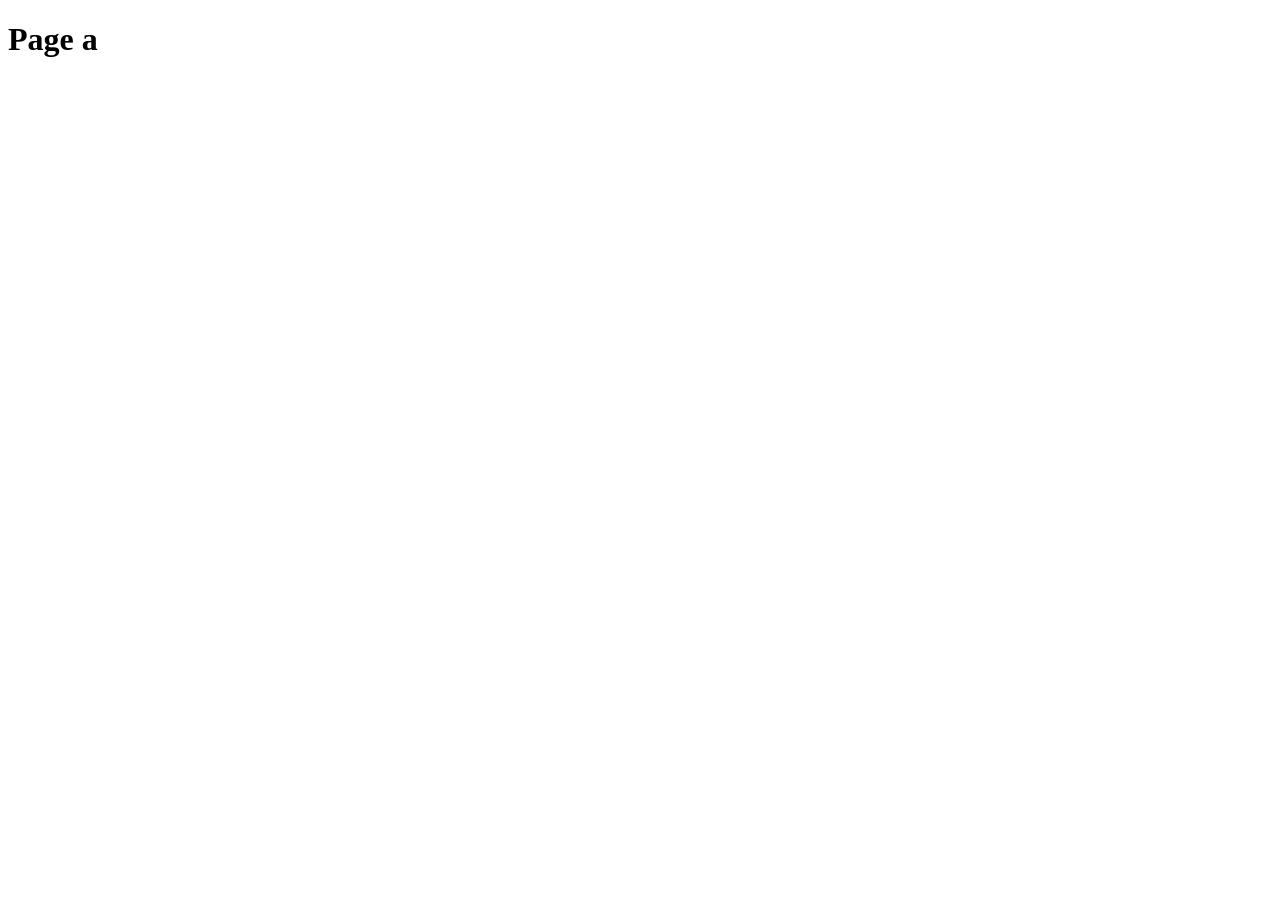
==== page_a.html @ d8cba4b6 "page_a" ====
<!DOCTYPE html>
<html lang="en">
<head>
    <meta charset="UTF-8">
    <meta name="viewport" content="width=device-width, initial-scale=1.0">
    <title>Page_a</title>
</head>
<body>
    <h1>Page a</h1>
</body>
</html>
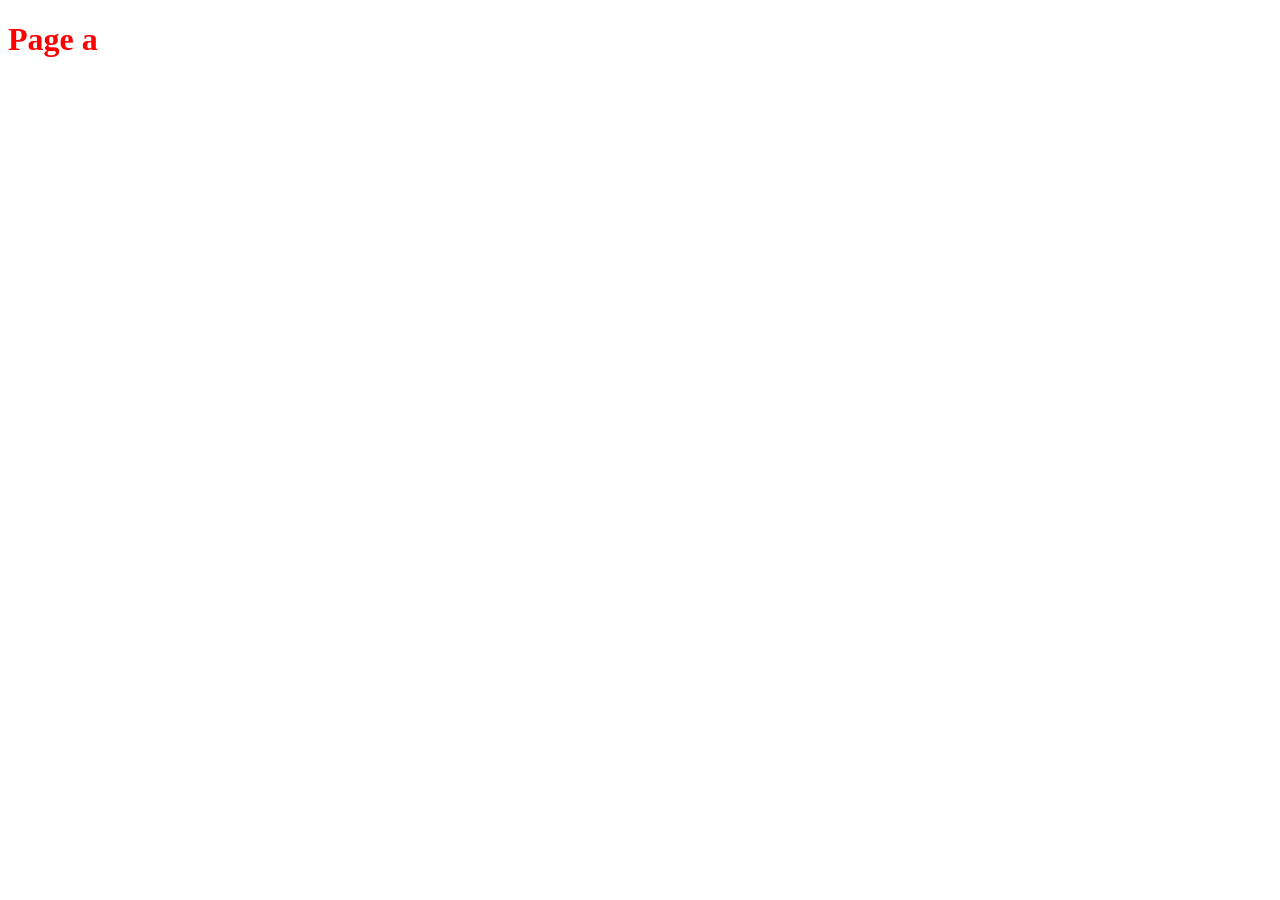
==== commit 2fdf3266: "page a styles" ====
--- a/page_a.html
+++ b/page_a.html
@@ -4,6 +4,7 @@
     <meta charset="UTF-8">
     <meta name="viewport" content="width=device-width, initial-scale=1.0">
     <title>Page_a</title>
+    <link rel="stylesheet" href="styles/style.css">
 </head>
 <body>
     <h1>Page a</h1>
--- a/styles/style.css
+++ b/styles/style.css
@@ -0,0 +1,6 @@
+h1 {
+  color: red;
+}
+p {
+  color: blue;
+}
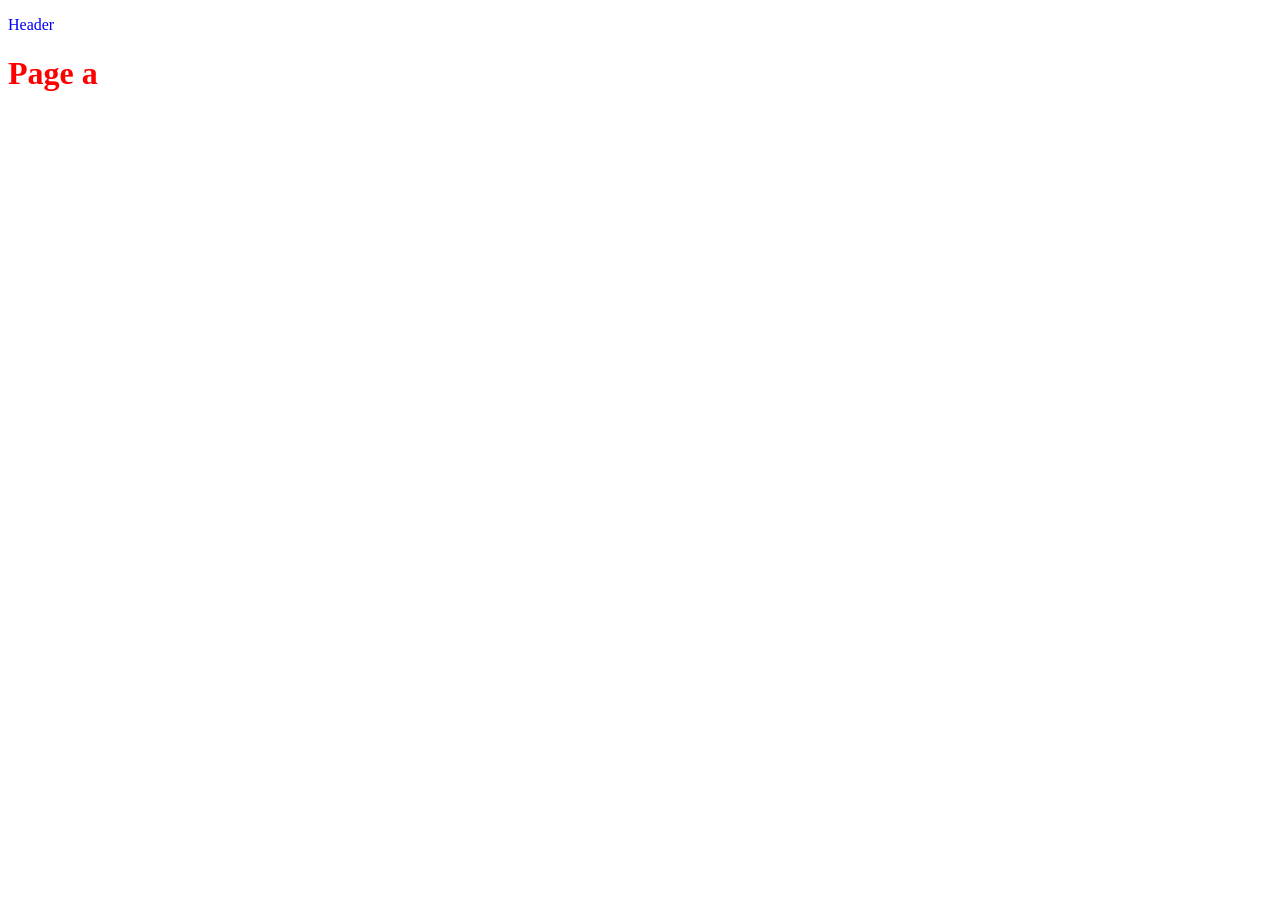
==== commit ef1579c7: "header verde" ====
--- a/page_a.html
+++ b/page_a.html
@@ -6,6 +6,9 @@
     <title>Page_a</title>
     <link rel="stylesheet" href="styles/style.css">
 </head>
+<header>
+    <p>Header</p>
+</header>
 <body>
     <h1>Page a</h1>
 </body>
--- a/styles/style.css
+++ b/styles/style.css
@@ -1,6 +1,11 @@
 h1 {
   color: red;
 }
+
+header{
+  color: green;
+}
+
 p {
   color: blue;
 }
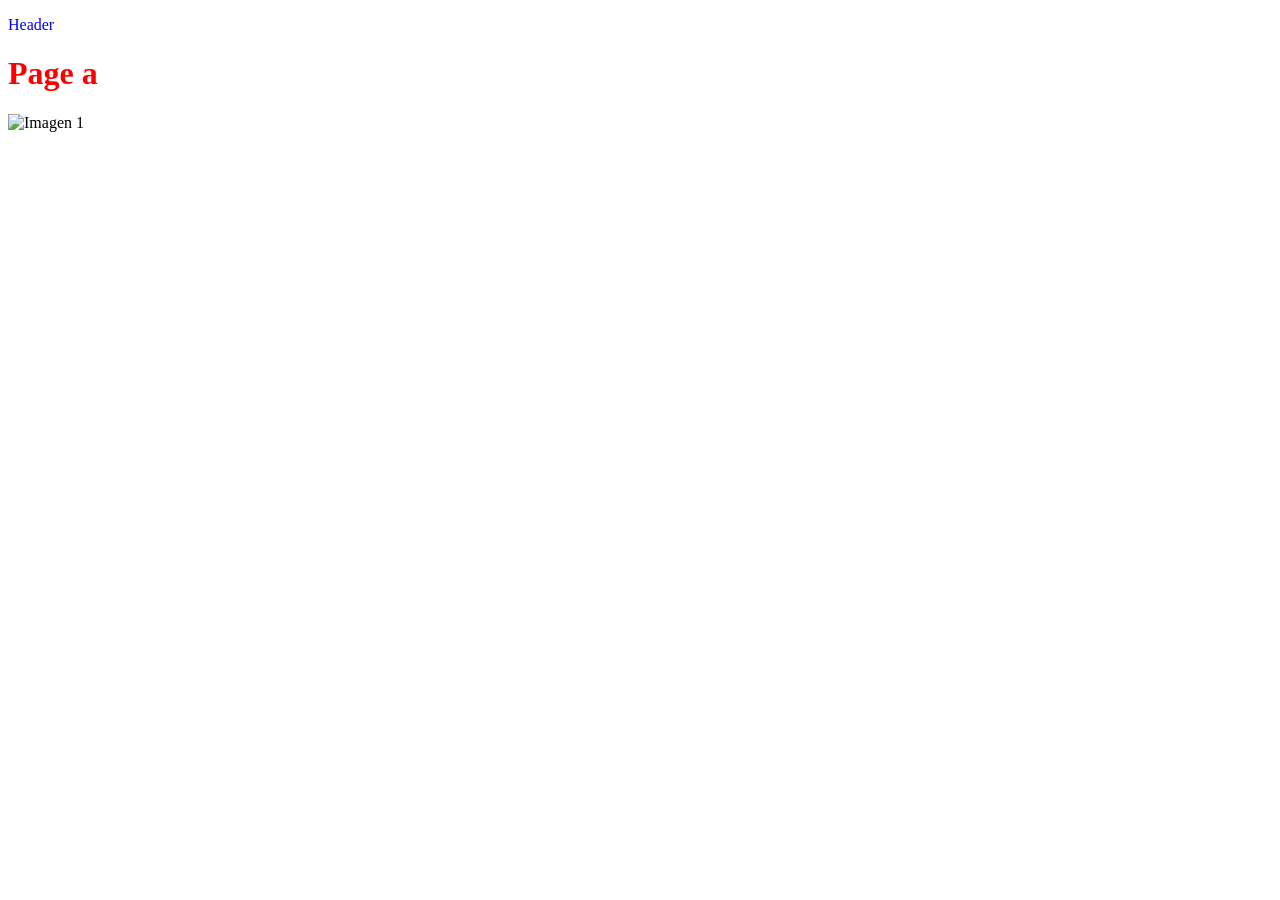
==== commit 59ff31a1: "imagenes" ====
--- a/page_a.html
+++ b/page_a.html
@@ -11,5 +11,6 @@
 </header>
 <body>
     <h1>Page a</h1>
+    <img src="https://media.revistagq.com/photos/5ca5f6a77a3aec0df5496c59/4:3/w_1960,h_1470,c_limit/bob_esponja_9564.png" alt="Imagen 1">
 </body>
 </html>
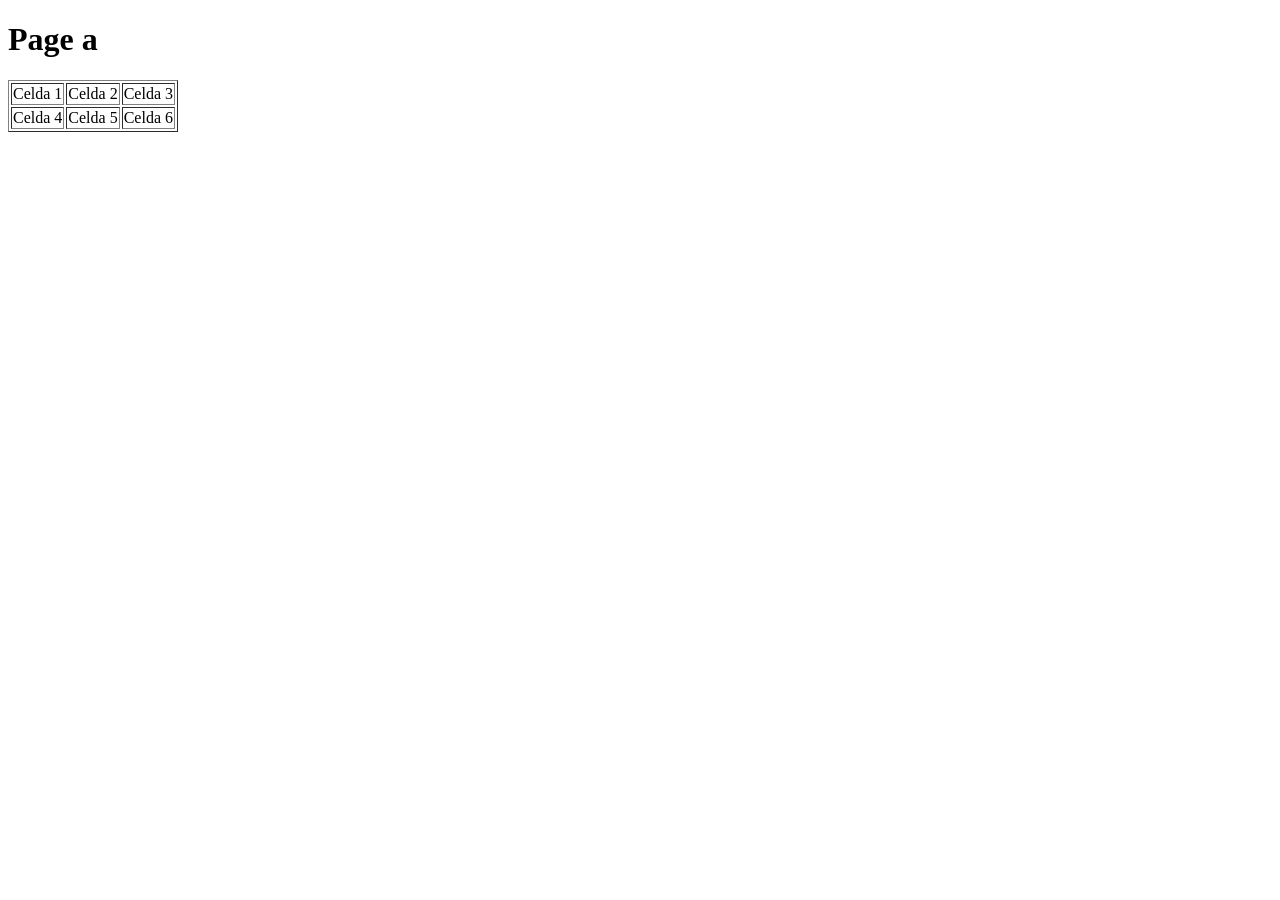
==== commit 8d4cb9b0: "tabla 2x3" ====
--- a/page_a.html
+++ b/page_a.html
@@ -4,13 +4,21 @@
     <meta charset="UTF-8">
     <meta name="viewport" content="width=device-width, initial-scale=1.0">
     <title>Page_a</title>
-    <link rel="stylesheet" href="styles/style.css">
 </head>
-<header>
-    <p>Header</p>
-</header>
 <body>
     <h1>Page a</h1>
-    <img src="https://media.revistagq.com/photos/5ca5f6a77a3aec0df5496c59/4:3/w_1960,h_1470,c_limit/bob_esponja_9564.png" alt="Imagen 1">
+
+    <table border="1">
+    <tr>
+        <td>Celda 1</td>
+        <td>Celda 2</td>
+        <td>Celda 3</td>
+    </tr>
+    <tr>
+        <td>Celda 4</td>
+        <td>Celda 5</td>
+        <td>Celda 6</td>
+    </tr>
+</table>
 </body>
 </html>
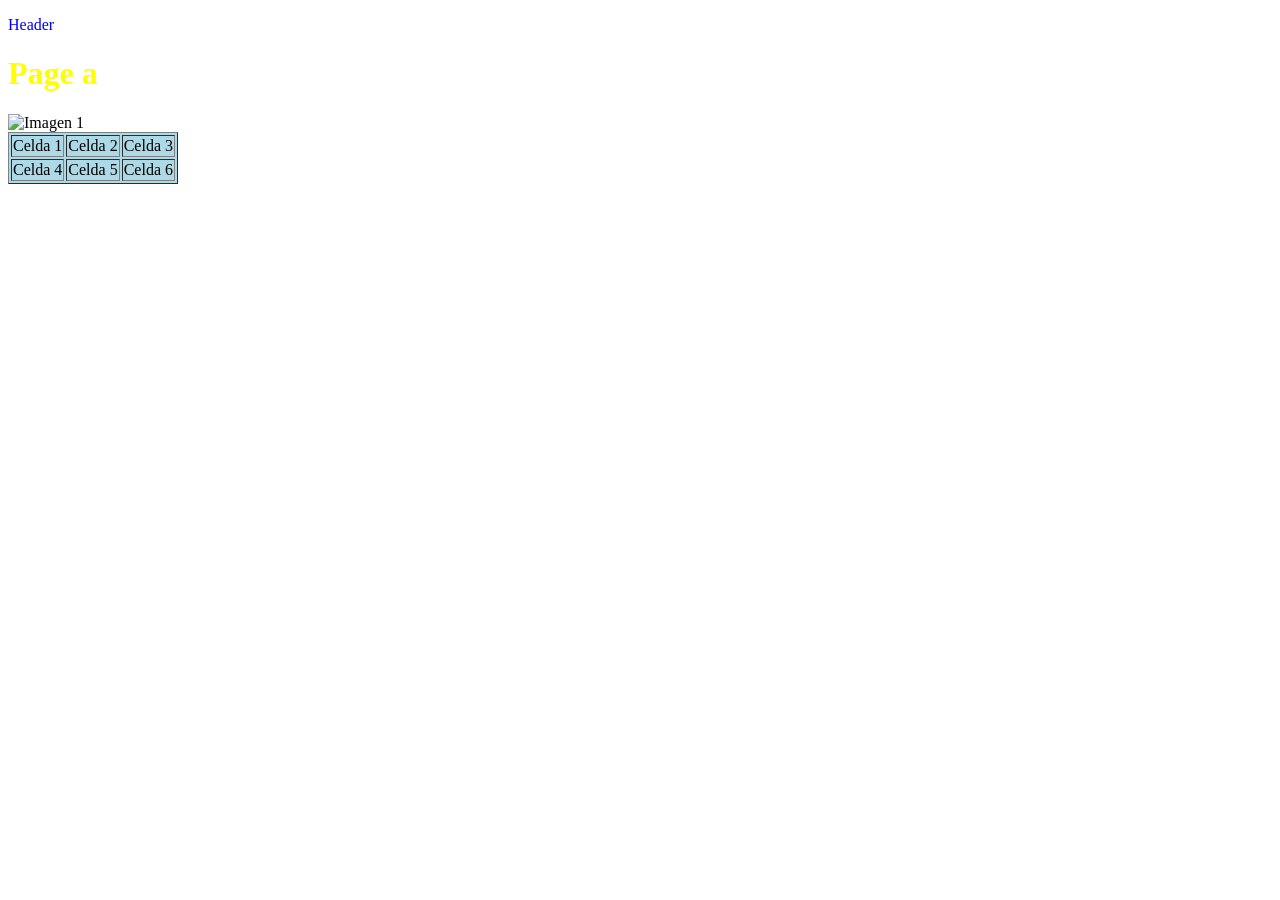
==== commit 4bb80c14: "Merge feature_1 en main, conflictos resueltos" ====
--- a/page_a.html
+++ b/page_a.html
@@ -4,9 +4,14 @@
     <meta charset="UTF-8">
     <meta name="viewport" content="width=device-width, initial-scale=1.0">
     <title>Page_a</title>
+    <link rel="stylesheet" href="styles/style.css">
 </head>
+<header>
+    <p>Header</p>
+</header>
 <body>
     <h1>Page a</h1>
+    <img src="https://media.revistagq.com/photos/5ca5f6a77a3aec0df5496c59/4:3/w_1960,h_1470,c_limit/bob_esponja_9564.png" alt="Imagen 1">
 
     <table border="1">
     <tr>
--- a/styles/style.css
+++ b/styles/style.css
@@ -0,0 +1,10 @@
+h1 {
+  color: yellow;
+}
+p {
+  color: blue;
+}
+
+table {
+  background-color: lightblue;
+}
